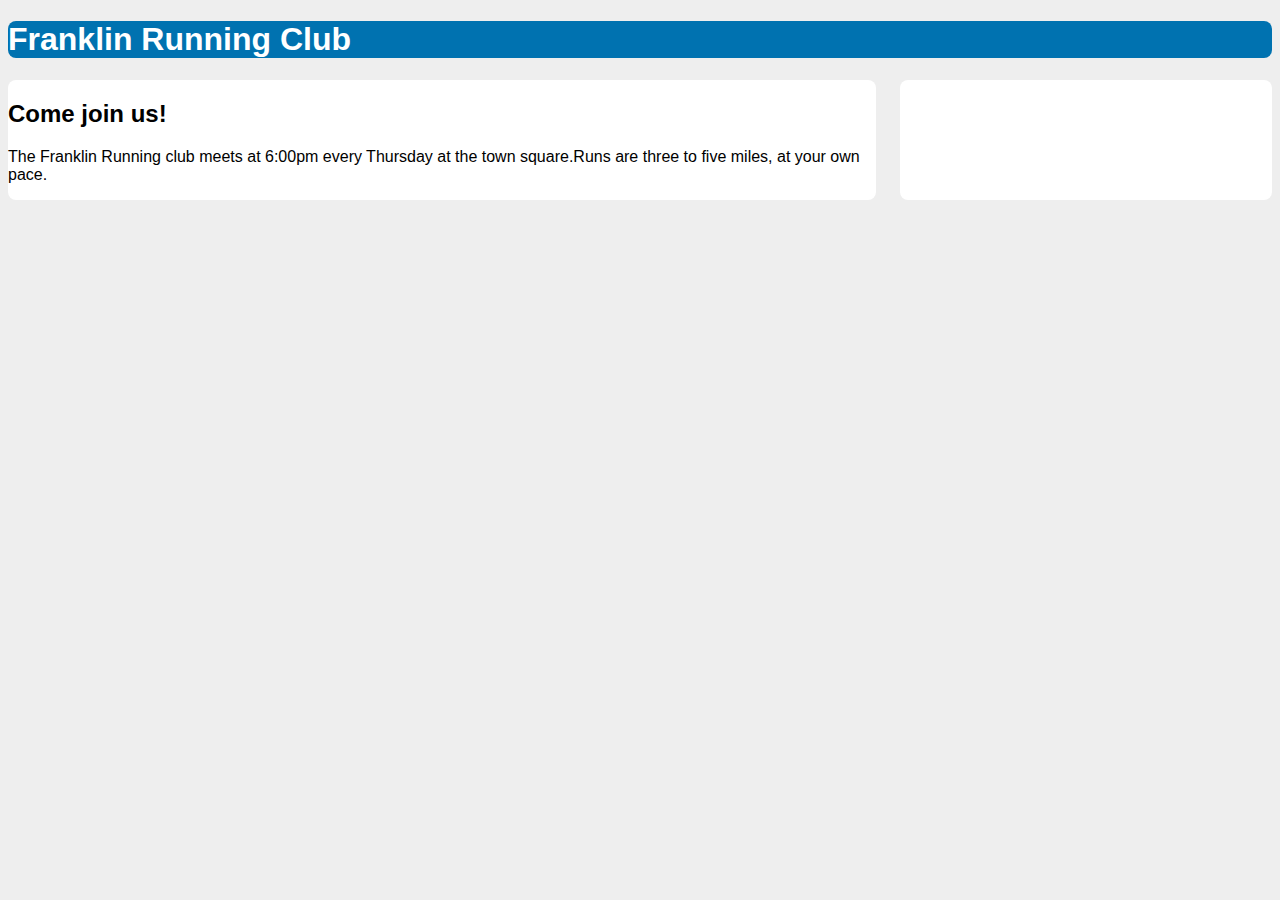
==== public/box_model/mastering_box_model.html @ 693ce25c "table based approach with wrapper for alignment" ====
<!DOCTYPE html>
<html>
  <head>
    <link rel="stylesheet" href="style.css" />
  </head>
  <body>
    <header><h1>Franklin Running Club</h1></header>
    <div class="wrapper">
      <div class="container">
        <main class="main">
          <h2>Come join us!</h2>
          <p>
            The Franklin Running club meets at 6:00pm every Thursday at the town
            square.Runs are three to five miles, at your own pace.
          </p>
        </main>
        <aside class="sidebar">
          <div class="widget"></div>
          <div class="widget"></div>
        </aside>
      </div>
    </div>
  </body>
</html>
---- public/box_model/style.css ----
:root {
  box-sizing: border-box;
}
*,
::before,
::after {
  box-sizing: inherit;
}
.third-party-component {
  box-sizing: content-box;
}
body {
  background-color: #eee;
  font-family: Arial, Helvetica, sans-serif;
}
header {
  color: #fff;
  background-color: #0072b0;
  border-radius: 0.5em;
}
main {
  display: block;
}
.wrapper {
  margin-left: -1.5em;
  margin-right: -1.5em;
}
.container {
  display: table;
  width: 100%;
  border-spacing: 1.5em 0;
}
.main {
  background-color: #fff;
  border-radius: 0.5em;
  display: table-cell;
  width: 70%;
}
.sidebar {
  padding: 1.5em;
  background-color: #fff;
  border-radius: 0.5em;
  display: table-cell;
  width: 30%;
  margin-left: 1.5em;
}
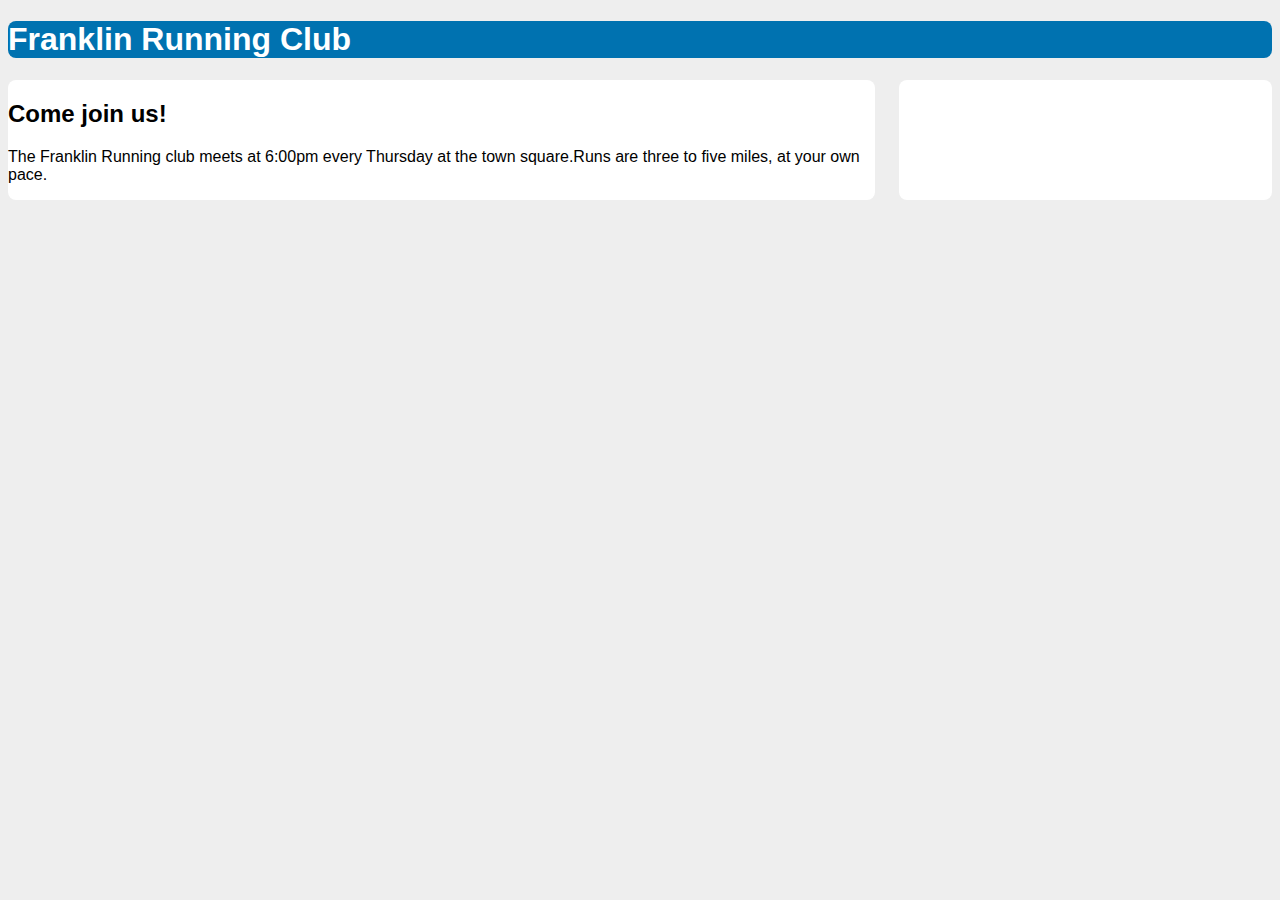
==== commit 7023da67: "box model : flex container based approach" ====
--- a/public/box_model/mastering_box_model.html
+++ b/public/box_model/mastering_box_model.html
@@ -5,20 +5,18 @@
   </head>
   <body>
     <header><h1>Franklin Running Club</h1></header>
-    <div class="wrapper">
-      <div class="container">
-        <main class="main">
-          <h2>Come join us!</h2>
-          <p>
-            The Franklin Running club meets at 6:00pm every Thursday at the town
-            square.Runs are three to five miles, at your own pace.
-          </p>
-        </main>
-        <aside class="sidebar">
-          <div class="widget"></div>
-          <div class="widget"></div>
-        </aside>
-      </div>
+    <div class="container">
+      <main class="main">
+        <h2>Come join us!</h2>
+        <p>
+          The Franklin Running club meets at 6:00pm every Thursday at the town
+          square.Runs are three to five miles, at your own pace.
+        </p>
+      </main>
+      <aside class="sidebar">
+        <div class="widget"></div>
+        <div class="widget"></div>
+      </aside>
     </div>
   </body>
 </html>
--- a/public/box_model/style.css
+++ b/public/box_model/style.css
@@ -21,26 +21,20 @@
 main {
   display: block;
 }
-.wrapper {
-  margin-left: -1.5em;
-  margin-right: -1.5em;
-}
 .container {
-  display: table;
+  display: flex;
   width: 100%;
   border-spacing: 1.5em 0;
 }
 .main {
   background-color: #fff;
   border-radius: 0.5em;
-  display: table-cell;
   width: 70%;
 }
 .sidebar {
   padding: 1.5em;
   background-color: #fff;
   border-radius: 0.5em;
-  display: table-cell;
   width: 30%;
   margin-left: 1.5em;
 }
